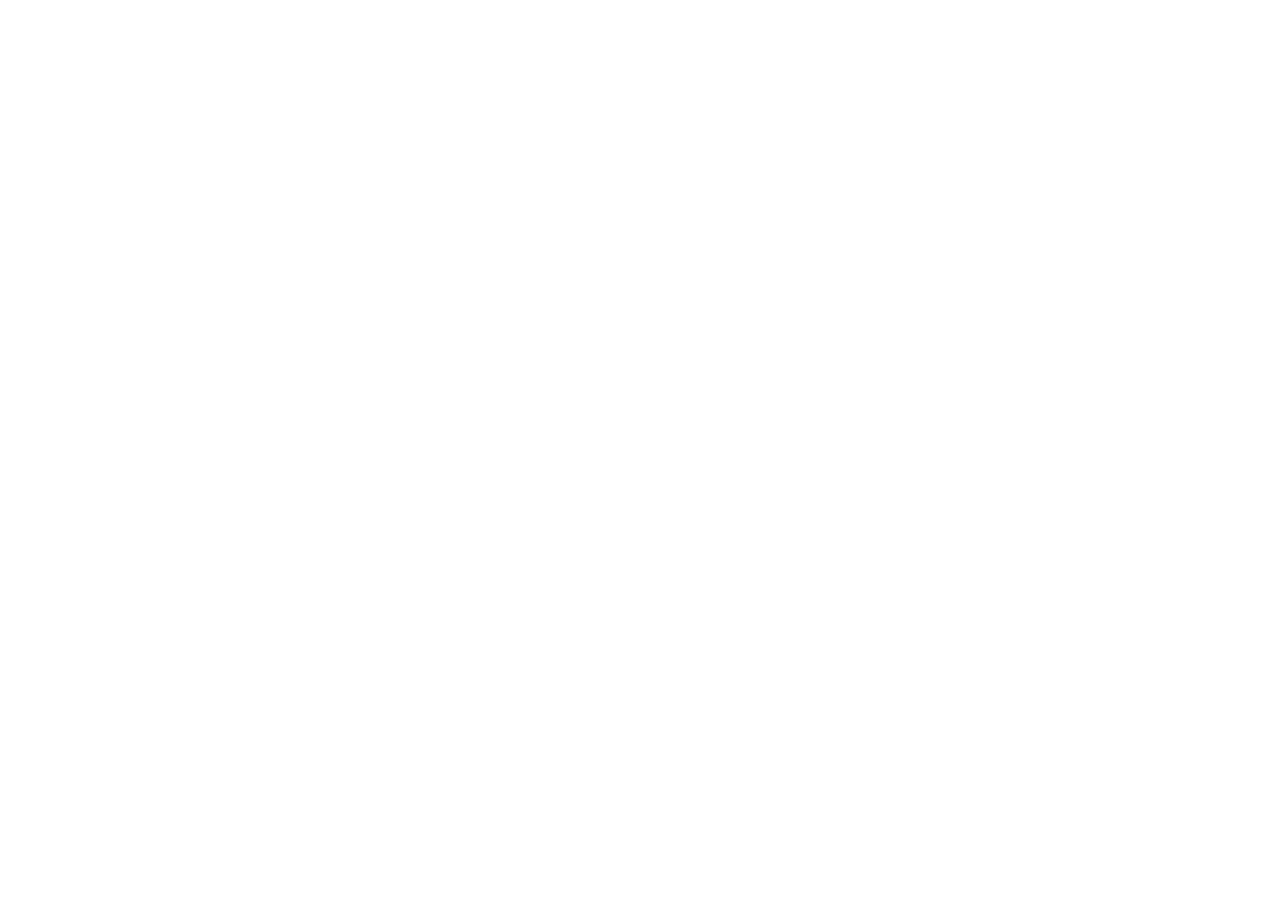
==== runtime.html @ 6ba34189 "First Commit, code from Software Engineering 1A" ====
<!DOCTYPE html>
<html>
<head>
<meta charset="utf-8">
<title>BCSE101 17S2 Programming Assignment 1</title>
<script src="src/View.js"></script>
<script src="src/Candidate.js"></script>
<script src="src/Party.js"></script>
<script src="src/Electorate.js"></script>
<script src="src/Election.js"></script>
<script src="src/NewZealand.js"></script>

<!--Two controllers, one for election 2017 and one for election 2014-->
<script src="src/Controller2014.js"></script>
<script src="src/Controller2017.js"></script>
<script src="src/mainController.js"></script>

<div id="divDisplay"></div>

</head>
<body>
<script>
var country // deliberately GLOBAL for debugging!
var go = function () {
 country = Controller.setup()
 let theDisplay = document.getElementById('divDisplay')
 document.body.style.fontFamily = 'Courier New'
 View.renderCountry(country, 2014, 2017)
 /* for (item of country.allMyElections) {
  theDisplay.innerHTML += item.getAll()
 } */
 // console.log(Election)
}
window.onload = go
</script>
</body>
</html>
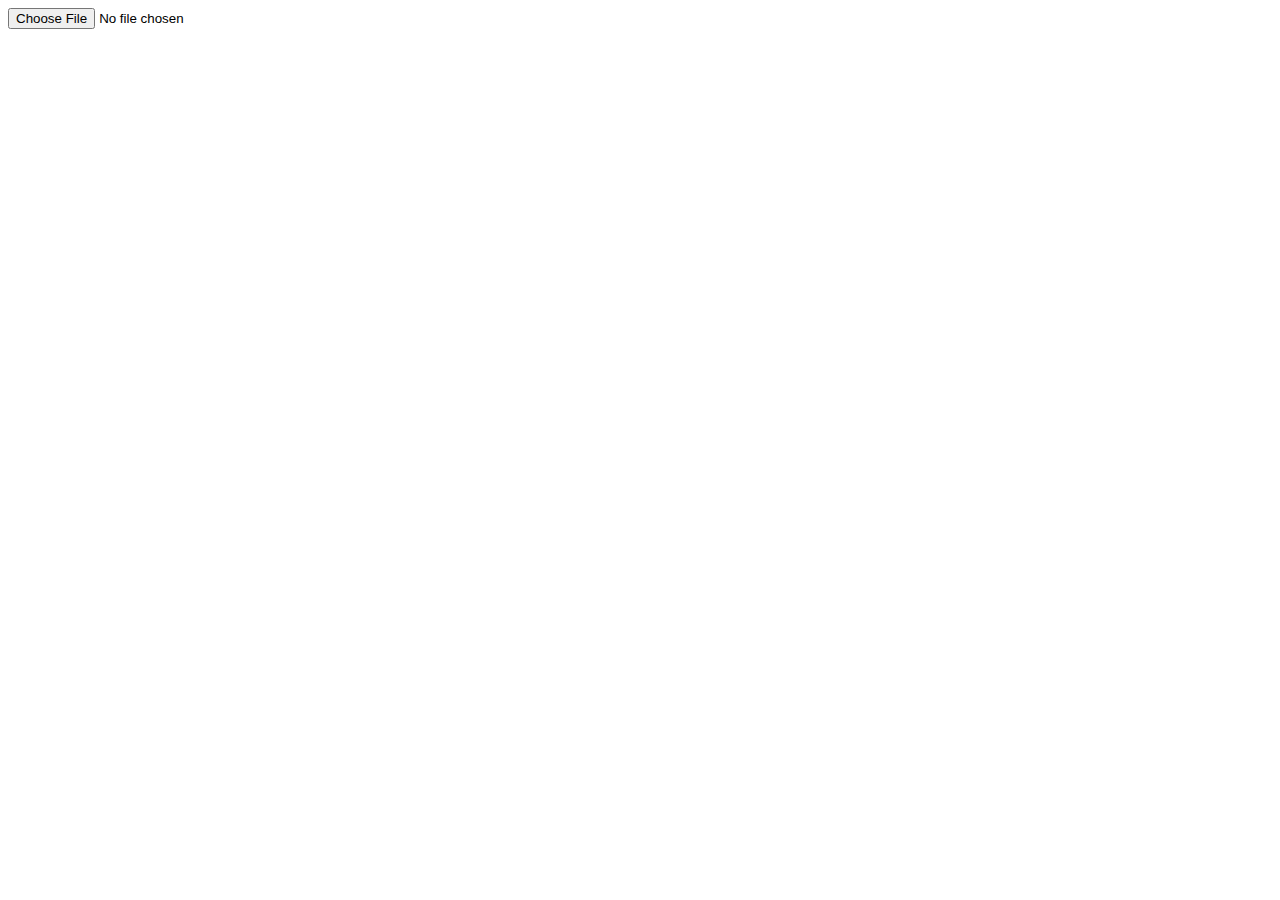
==== commit 02c4058b: "Initial version of Import.js" ====
--- a/runtime.html
+++ b/runtime.html
@@ -9,6 +9,7 @@
 <script src="src/Electorate.js"></script>
 <script src="src/Election.js"></script>
 <script src="src/NewZealand.js"></script>
+<script src="src/Import.js"></script>
 
 <!--Two controllers, one for election 2017 and one for election 2014-->
 <script src="src/Controller2014.js"></script>
@@ -20,18 +21,37 @@
 </head>
 <body>
 <script>
-var country // deliberately GLOBAL for debugging!
+/* var country // deliberately GLOBAL for debugging!
 var go = function () {
  country = Controller.setup()
  let theDisplay = document.getElementById('divDisplay')
  document.body.style.fontFamily = 'Courier New'
  View.renderCountry(country, 2014, 2017)
- /* for (item of country.allMyElections) {
+ for (item of country.allMyElections) {
   theDisplay.innerHTML += item.getAll()
- } */
+ }
  // console.log(Election)
-}
-window.onload = go
+} */
+// window.onload = go
+
+// The above is currently off as the focus of this iteration is handling data import, not anything to do with displaying the data, so we don't need the entire program to run.
+
+var theElection = new Election(42) // global, test election for adding data to
+  
+  // Copied from Mike, simple file input that will call a handling function. Will integrate with new HTML site properly once back end code is working.
+  // create an input HTML element as ibxFile
+  var ibxFile = document.createElement("INPUT");
+  // set the type of the HTML element to "file"
+  ibxFile.setAttribute("type", "file");
+  // set the id fo the HTML element to "inputFile"
+  ibxFile.setAttribute("id", "inputFile");
+  // only allow one file to be selected so this is currently commented out
+  // ibxFile.setAttribute("multiple", "multiple");
+    
+  // append the ibxFile element to the body of this HTML page
+  document.body.appendChild(ibxFile);
+      
+  document.getElementById("inputFile").addEventListener('change', Import.fileChangeHandler);
 </script>
 </body>
 </html>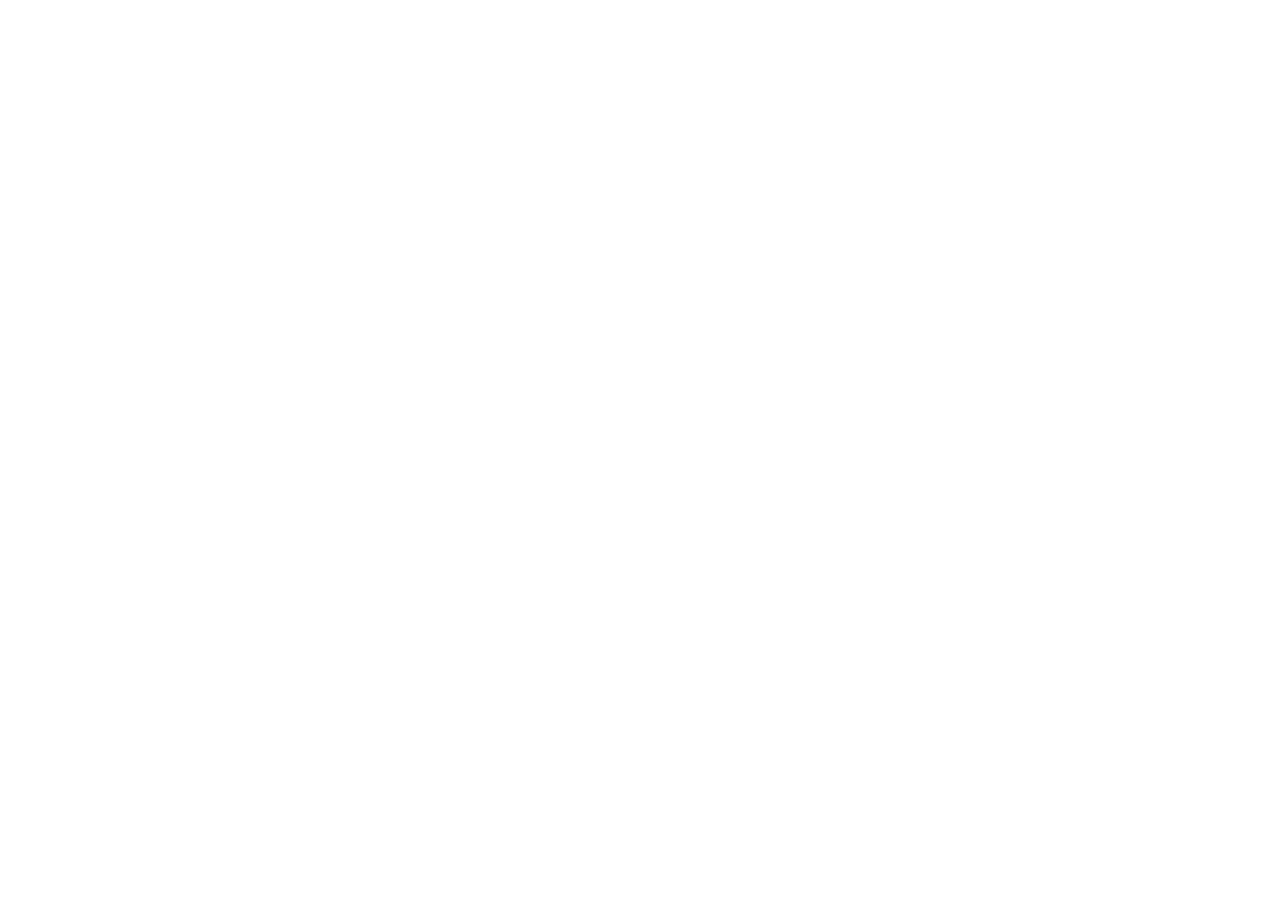
==== commit e4a8e12f: "Implemented compareCandidate()" ====
--- a/runtime.html
+++ b/runtime.html
@@ -9,7 +9,7 @@
 <script src="src/Electorate.js"></script>
 <script src="src/Election.js"></script>
 <script src="src/NewZealand.js"></script>
-<script src="src/Import.js"></script>
+<script src="src/Tester.js"></script>
 
 <!--Two controllers, one for election 2017 and one for election 2014-->
 <script src="src/Controller2014.js"></script>
@@ -21,37 +21,18 @@
 </head>
 <body>
 <script>
-/* var country // deliberately GLOBAL for debugging!
+var country // deliberately GLOBAL for debugging!
 var go = function () {
  country = Controller.setup()
  let theDisplay = document.getElementById('divDisplay')
  document.body.style.fontFamily = 'Courier New'
  View.renderCountry(country, 2014, 2017)
- for (item of country.allMyElections) {
+ /* for (item of country.allMyElections) {
   theDisplay.innerHTML += item.getAll()
- }
+ } */
  // console.log(Election)
-} */
-// window.onload = go
-
-// The above is currently off as the focus of this iteration is handling data import, not anything to do with displaying the data, so we don't need the entire program to run.
-
-var theElection = new Election(42) // global, test election for adding data to
-  
-  // Copied from Mike, simple file input that will call a handling function. Will integrate with new HTML site properly once back end code is working.
-  // create an input HTML element as ibxFile
-  var ibxFile = document.createElement("INPUT");
-  // set the type of the HTML element to "file"
-  ibxFile.setAttribute("type", "file");
-  // set the id fo the HTML element to "inputFile"
-  ibxFile.setAttribute("id", "inputFile");
-  // only allow one file to be selected so this is currently commented out
-  // ibxFile.setAttribute("multiple", "multiple");
-    
-  // append the ibxFile element to the body of this HTML page
-  document.body.appendChild(ibxFile);
-      
-  document.getElementById("inputFile").addEventListener('change', Import.fileChangeHandler);
+}
+window.onload = go
 </script>
 </body>
 </html>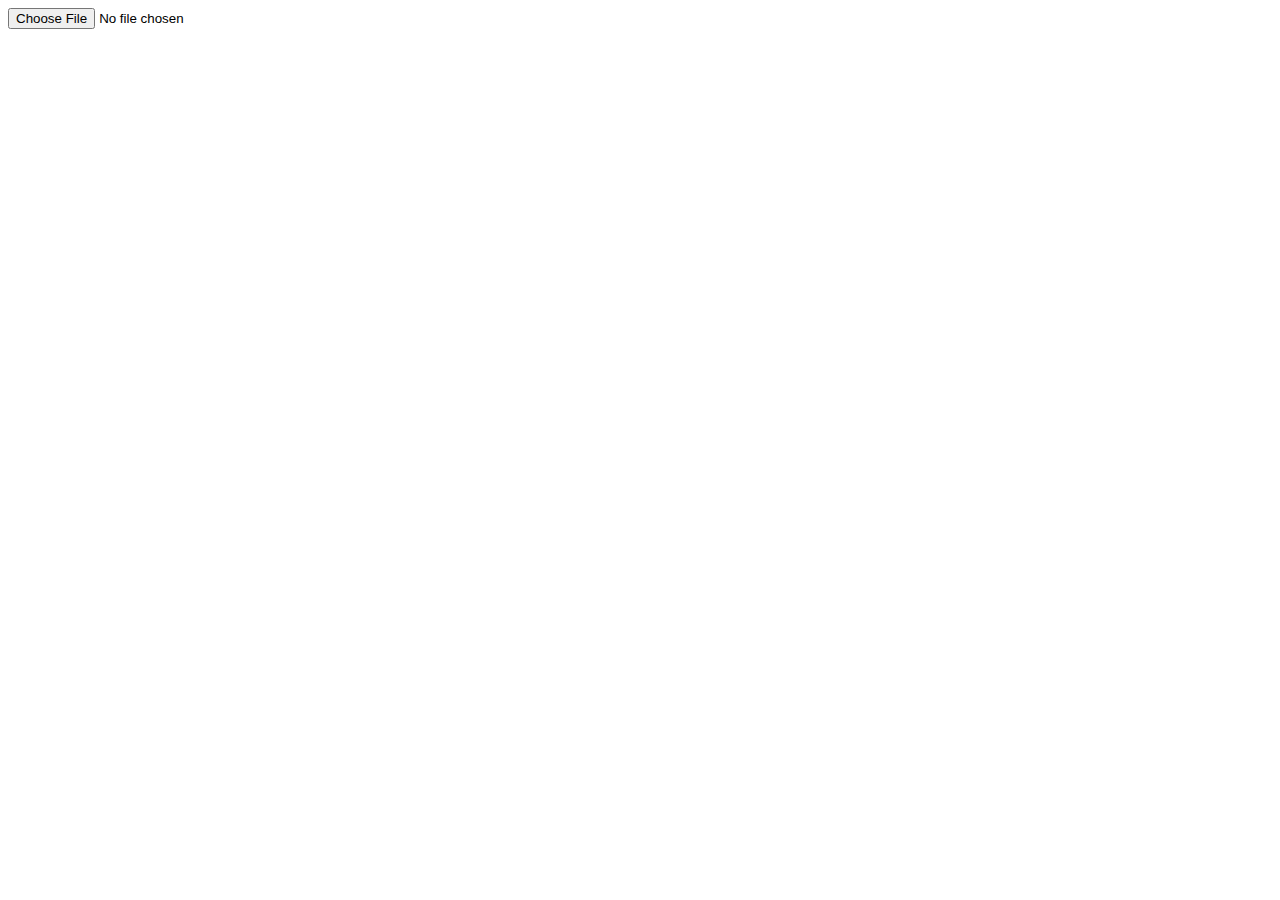
==== commit 3872c7ce: "Final version of importElectorateWinners. Also fixed issue with trailing \r characters at the end of" ====
--- a/runtime.html
+++ b/runtime.html
@@ -9,7 +9,7 @@
 <script src="src/Electorate.js"></script>
 <script src="src/Election.js"></script>
 <script src="src/NewZealand.js"></script>
-<script src="src/Tester.js"></script>
+<script src="src/Import.js"></script>
 
 <!--Two controllers, one for election 2017 and one for election 2014-->
 <script src="src/Controller2014.js"></script>
@@ -21,18 +21,38 @@
 </head>
 <body>
 <script>
-var country // deliberately GLOBAL for debugging!
+/* var country // deliberately GLOBAL for debugging!
 var go = function () {
  country = Controller.setup()
  let theDisplay = document.getElementById('divDisplay')
  document.body.style.fontFamily = 'Courier New'
  View.renderCountry(country, 2014, 2017)
- /* for (item of country.allMyElections) {
+ for (item of country.allMyElections) {
   theDisplay.innerHTML += item.getAll()
- } */
+ }
  // console.log(Election)
-}
-window.onload = go
+} */
+// window.onload = go
+
+// The above is currently off as the focus of this iteration is handling data import, not anything to do with displaying the data, so we don't need the entire program to run.
+
+var theElection = new Election(42) // global, test election for adding data to
+var testElectorate = theElection.addElectorate('Auckland Central', 42)
+  
+  // Copied from Mike, simple file input that will call a handling function. Will integrate with new HTML site properly once back end code is working.
+  // create an input HTML element as ibxFile
+  var ibxFile = document.createElement("INPUT");
+  // set the type of the HTML element to "file"
+  ibxFile.setAttribute("type", "file");
+  // set the id fo the HTML element to "inputFile"
+  ibxFile.setAttribute("id", "inputFile");
+  // only allow one file to be selected so this is currently commented out
+  // ibxFile.setAttribute("multiple", "multiple");
+    
+  // append the ibxFile element to the body of this HTML page
+  document.body.appendChild(ibxFile);
+      
+  document.getElementById("inputFile").addEventListener('change', Import.fileChangeHandler);
 </script>
 </body>
 </html>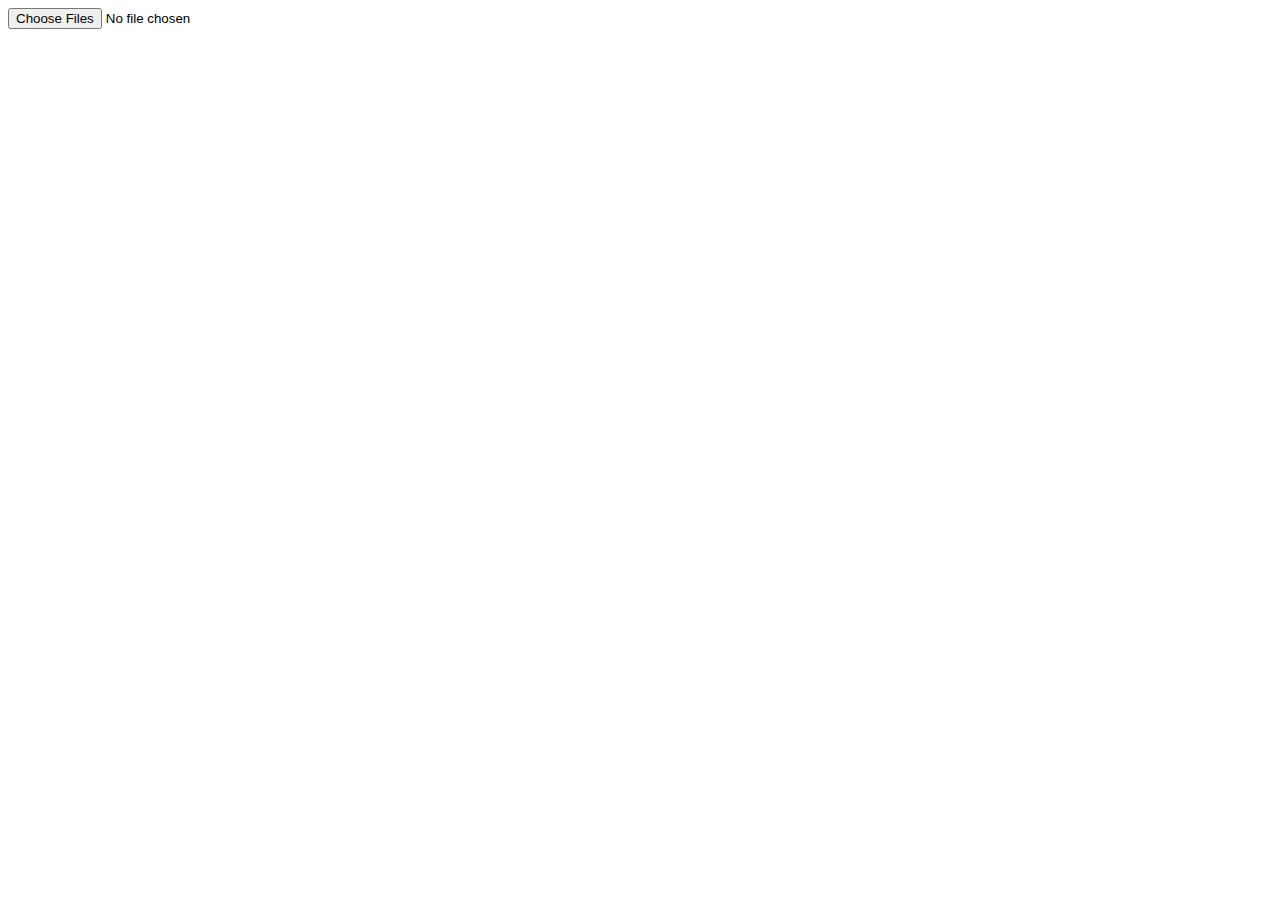
==== commit c5910324: "Refactored file upload to handle multiple files at once. Also fixed issue with file validation case " ====
--- a/runtime.html
+++ b/runtime.html
@@ -9,7 +9,10 @@
 <script src="src/Electorate.js"></script>
 <script src="src/Election.js"></script>
 <script src="src/NewZealand.js"></script>
+
+<script src="src/Tester.js"></script>
 <script src="src/Import.js"></script>
+
 
 <!--Two controllers, one for election 2017 and one for election 2014-->
 <script src="src/Controller2014.js"></script>
@@ -46,13 +49,12 @@
   ibxFile.setAttribute("type", "file");
   // set the id fo the HTML element to "inputFile"
   ibxFile.setAttribute("id", "inputFile");
-  // only allow one file to be selected so this is currently commented out
-  // ibxFile.setAttribute("multiple", "multiple");
+  ibxFile.setAttribute("multiple", "multiple");
     
   // append the ibxFile element to the body of this HTML page
   document.body.appendChild(ibxFile);
       
-  document.getElementById("inputFile").addEventListener('change', Import.fileChangeHandler);
+  document.getElementById("inputFile").addEventListener('change', Import.fileUploadHandler);
 </script>
 </body>
 </html>